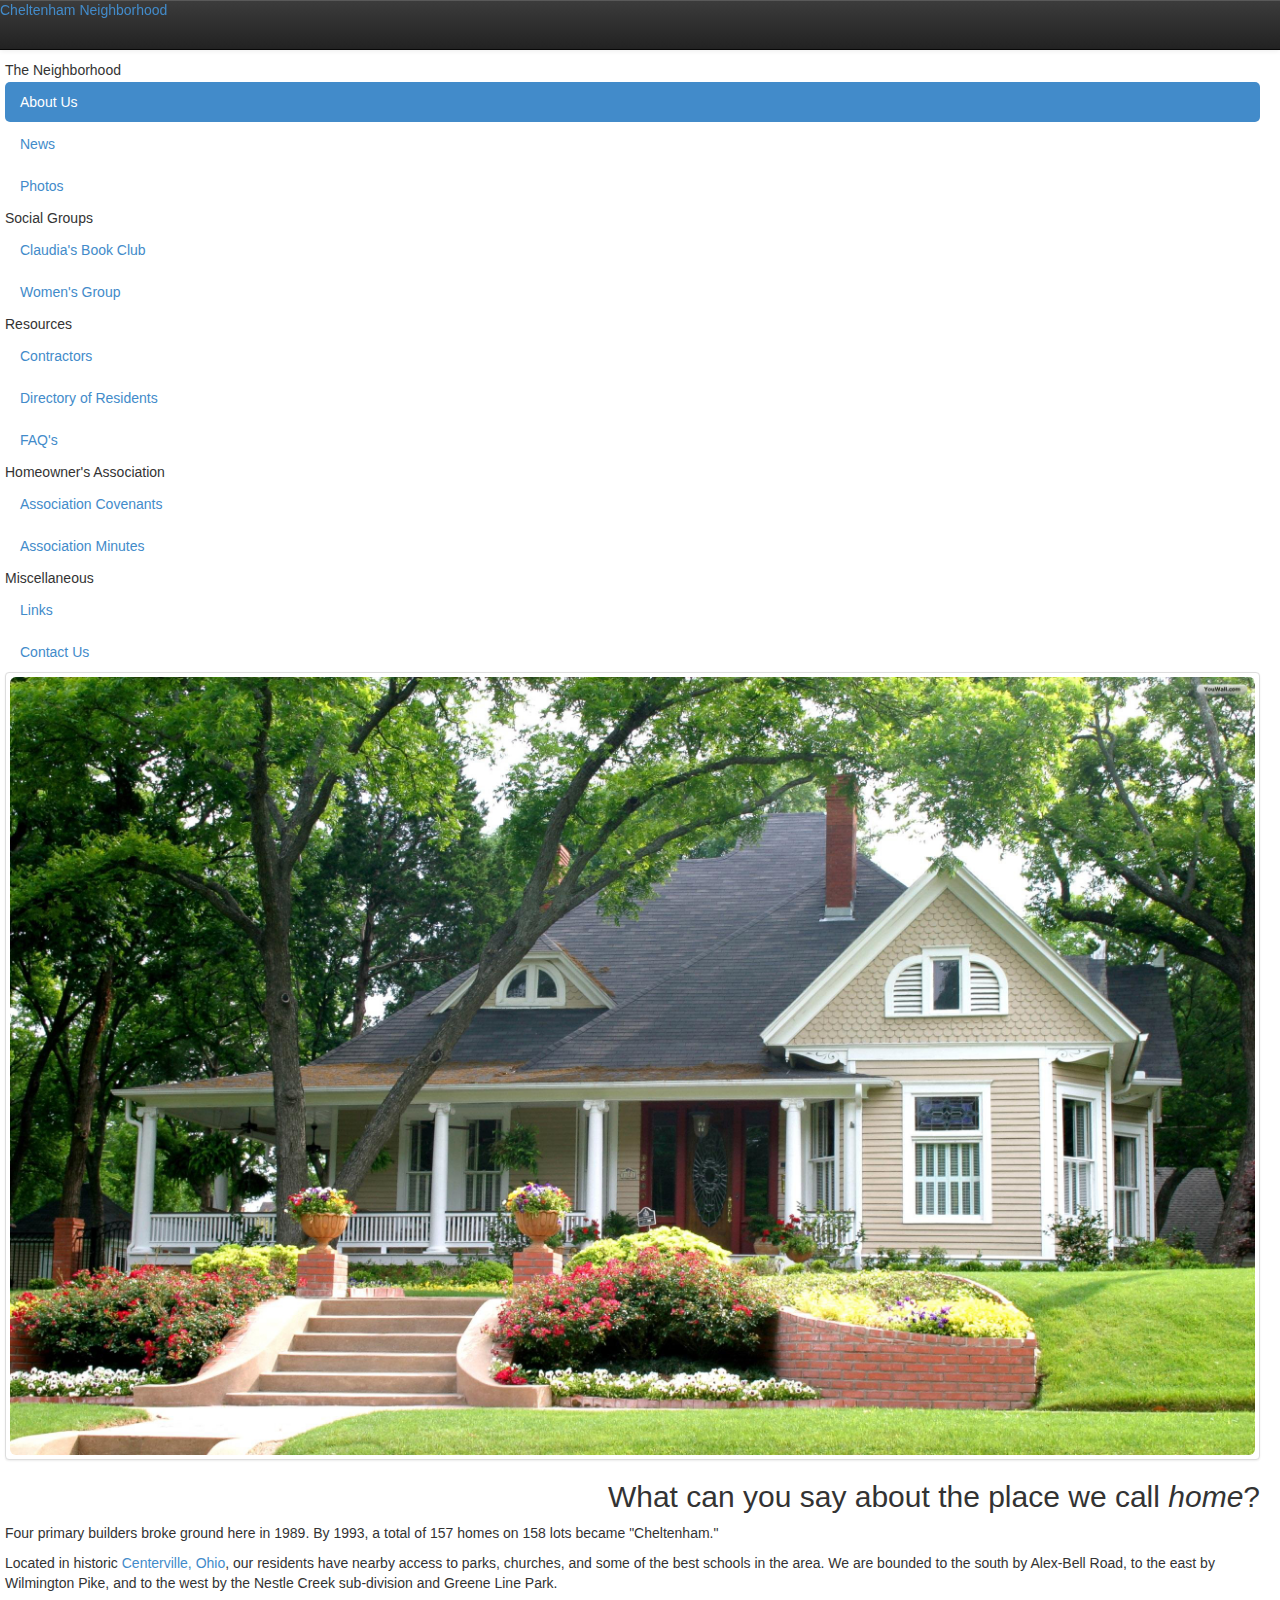
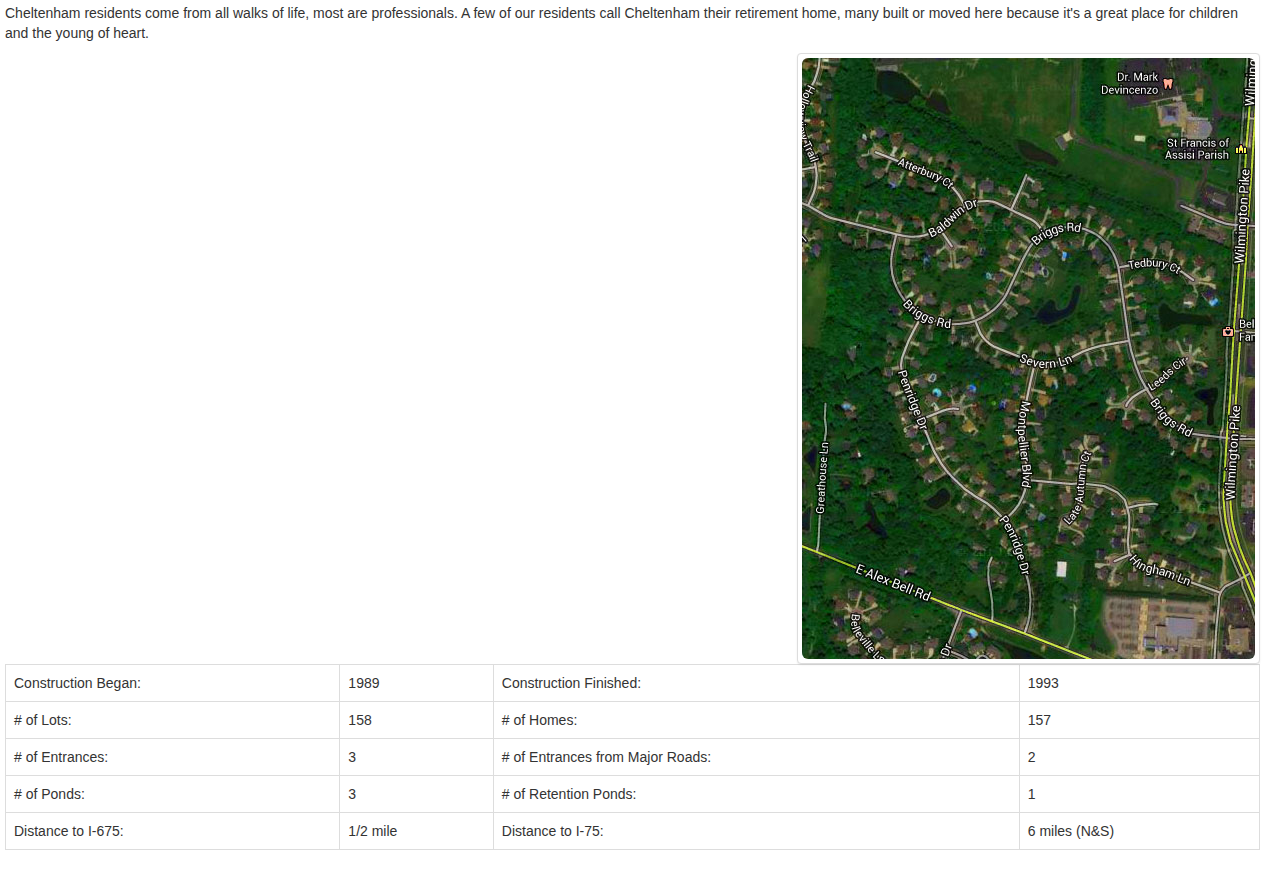
==== website/content.html @ b326ea9d "upgrading to bootstrap 3" ====
<!DOCTYPE html>
<html lang="en">
	<head>
		<title>Cheltenham Neighborhood - Centerville Ohio</title>

		<!-- Metadata -->
		<meta charset="utf-8">
		<meta name="viewport" content="width=device-width, initial-scale=1.0">
		<meta name="author" content="Keith Policano">
		<meta name="robots" content="index, follow">
		<meta name="description" content="Cheltenham Homeowners Association, Centerville, Ohio 45459">
		<meta name="keywords" content="Cheltenham, Centerville, Ohio, United States, 45459, Cheltenham, Montgomery, County">

		<!-- CSS -->
		<link href='http://fonts.googleapis.com/css?family=Open+Sans:400italic,400,700' rel='stylesheet' type='text/css'>
		<link href="css/bootstrap.css" rel="stylesheet">
		<link href="css/bootstrap-theme.css" rel="stylesheet">
		<link href="css/cheltenham.css" rel="stylesheet">

		<!-- Support older versions of IE -->
		<!--[if lt IE 9]>
		<script src="js/html5shiv.js"></script>
		<![endif]-->

		<!-- Fav and touch icons -->
		<link rel="apple-touch-icon-precomposed" sizes="144x144" href="ico/apple-touch-icon-144-precomposed.png">
		<link rel="apple-touch-icon-precomposed" sizes="114x114" href="ico/apple-touch-icon-114-precomposed.png">
		<link rel="apple-touch-icon-precomposed" sizes="72x72" href="ico/apple-touch-icon-72-precomposed.png">
		<link rel="apple-touch-icon-precomposed" href="ico/apple-touch-icon-57-precomposed.png">
		<link rel="shortcut icon" href="ico/favicon.png">
	</head>

	<body>

		<!-- Top navbar -->
		<div id="navbar" class="navbar navbar-inverse navbar-fixed-top">
			<div class="navbar-inner">
				<div class="container-fluid">
					<a class="brand" href="content.html">Cheltenham Neighborhood</a>

					<div class="nav-collapse collapse">
						<p class="navbar-text pull-right">
							Centerville, OH
						</p>
					</div>
				</div>
			</div>
		</div>

		<!-- Page Content -->
		<div class="row-fluid">
			<div class="tabbable">

				<!-- Tabs -->
				<ul id="tabs" class="nav nav-pills nav-stacked span3">
					<li class="nav-header">The Neighborhood</li>
					<li class="active"><a href="#aboutUs" data-toggle="tab">About Us</a></li>
					<li><a href="#news" data-toggle="tab">News</a></li>
					<li><a href="#photos" data-toggle="tab">Photos</a></li>
					<li class="nav-header">Social Groups</li>
					<li><a href="#bookClub" data-toggle="tab">Claudia's Book Club</a></li>
					<li><a href="#womensGroup" data-toggle="tab">Women's Group</a></li>
					<li class="nav-header">Resources</li>
					<li><a href="#contractors" data-toggle="tab">Contractors</a></li>
					<li><a href="#directory" data-toggle="tab">Directory of Residents</a></li>
					<li><a href="#faq" data-toggle="tab">FAQ's</a></li>
					<li class="nav-header">Homeowner's Association</li>
					<li><a href="#covenants" data-toggle="tab">Association Covenants</a></li>
					<li><a href="#minutes" data-toggle="tab">Association Minutes</a></li>
					<li class="nav-header">Miscellaneous</li>
					<li><a href="#links" data-toggle="tab">Links</a></li>
					<li><a href="#contactUs" data-toggle="tab">Contact Us</a></li>
				</ul>

				<!-- Tab Content -->
				<div id="tab-content" class="tab-content span9">
					<div id="aboutUs" class="tab-pane fade in active"></div>
					<div id="news" class="tab-pane fade"></div>
					<div id="photos" class="tab-pane fade"></div>
					<div id="bookClub" class="tab-pane fade"></div>
					<div id="womensGroup" class="tab-pane fade"></div>
					<div id="contractors" class="tab-pane fade"></div>
					<div id="directory" class="tab-pane fade"></div>
					<div id="faq" class="tab-pane fade"></div>
					<div id="covenants" class="tab-pane fade"></div>
					<div id="minutes" class="tab-pane fade"></div>
					<div id="links" class="tab-pane fade"></div>
					<div id="contactUs" class="tab-pane fade"></div>
				</div>
			</div>
		</div>

		<!-- Scripts - load last for performance -->
		<script src="js/jquery.js"></script>
		<script src="js/bootstrap.min.js"></script>
		<script src="js/sha256.js"></script>
		<script src="js/moment.js"></script>

		<script src="js/common.js"></script>
		<script src="js/contactUs.js"></script>
		<script src="js/contractors.js"></script>
		<script src="js/directory.js"></script>
		<script src="js/links.js"></script>
		<script src="js/photos.js"></script>
		<script src="js/minutes.js"></script>
		<script src="js/news.js"></script>
	</body>

</html>
---- website/css/cheltenham.css ----
body {
	padding: 60px 20px 20px 5px;
}

.carousel-control {
	height: 80px;
	margin-top: 45px;
	font-size: 120px;
	text-shadow: 0 1px 1px rgba(0,0,0,.4);
	background-color: transparent;
	border: 0;
	z-index: 10;
}

.carousel-inner {
	width: 100%;
}

/* Desktop */
@media (max-width: 980px) {
	body > .navbar-fixed-top .brand {
		float: left;
		margin-left: 0;
		padding-left: 10px;
		padding-right: 10px;
	}
}

/* Tablet to desktop */
@media (min-width: 768px) and (max-width: 979px) {
	body {
		padding-top: 0;
	}
}

/* Tablet */
@media (max-width: 767px) {
	body {
		padding-top: 0;
	}
}

/* Landscape phone */
@media (max-width: 480px) {
	body {
		padding-top: 0;
	}

	h2 small {
		display: block;
	}
}
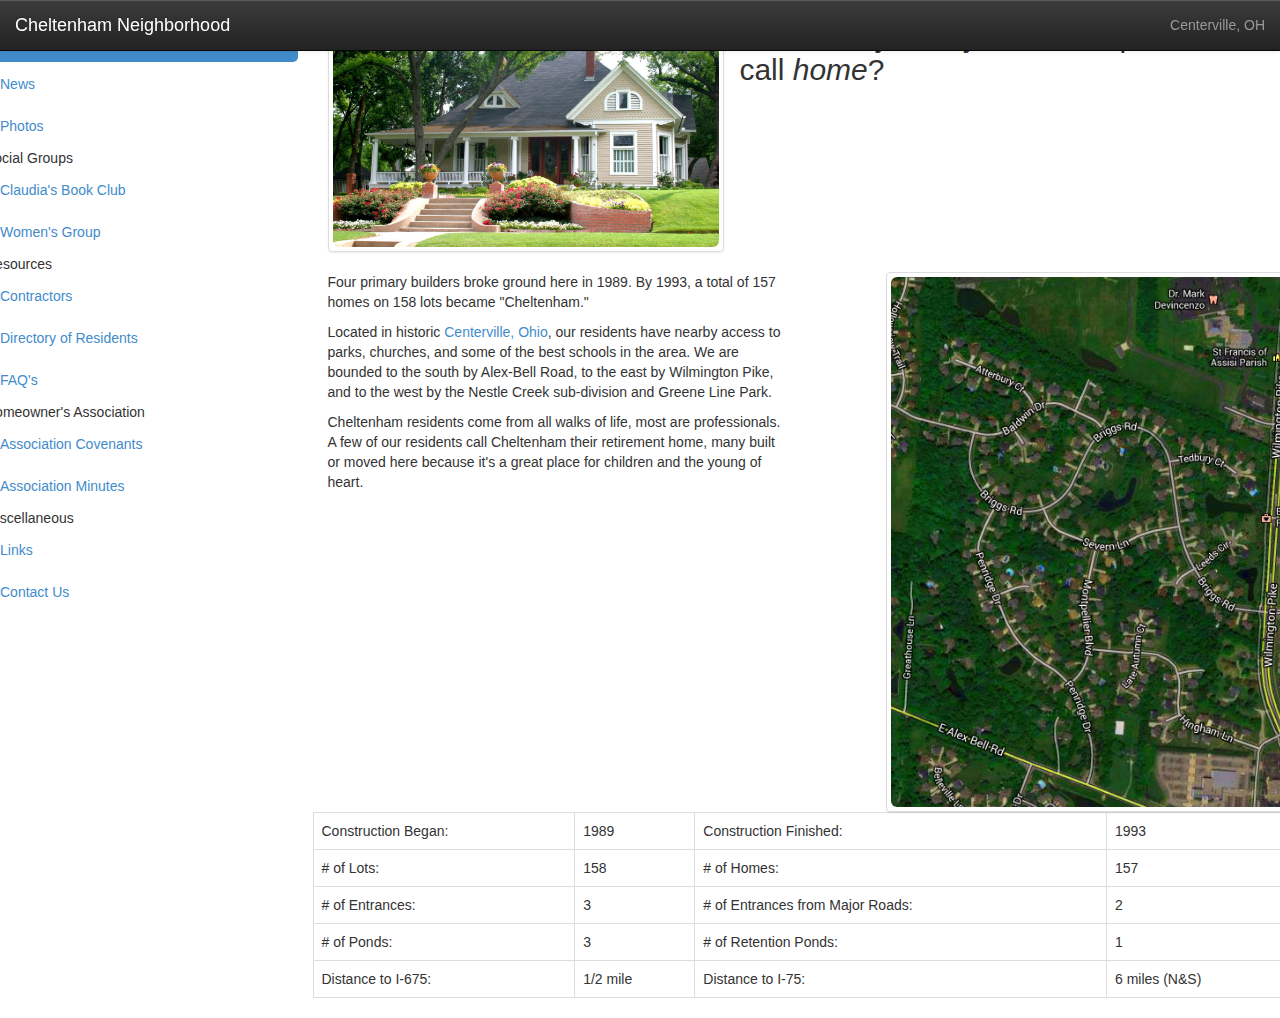
==== commit 5c3dd6e5: "starting bootstrap 3 fixes" ====
--- a/website/content.html
+++ b/website/content.html
@@ -34,25 +34,22 @@
 
 		<!-- Top navbar -->
 		<div id="navbar" class="navbar navbar-inverse navbar-fixed-top">
-			<div class="navbar-inner">
-				<div class="container-fluid">
-					<a class="brand" href="content.html">Cheltenham Neighborhood</a>
-
-					<div class="nav-collapse collapse">
-						<p class="navbar-text pull-right">
-							Centerville, OH
-						</p>
-					</div>
-				</div>
+			<div class="navbar-header">
+				<a class="navbar-brand" href="content.html">Cheltenham Neighborhood</a>
+			</div>
+			<div class="navbar-header navbar-right">
+				<p class="navbar-text">
+					Centerville, OH
+				</p>
 			</div>
 		</div>
 
 		<!-- Page Content -->
-		<div class="row-fluid">
+		<div class="row">
 			<div class="tabbable">
 
 				<!-- Tabs -->
-				<ul id="tabs" class="nav nav-pills nav-stacked span3">
+				<ul id="tabs" class="nav nav-pills nav-stacked col-xs-3">
 					<li class="nav-header">The Neighborhood</li>
 					<li class="active"><a href="#aboutUs" data-toggle="tab">About Us</a></li>
 					<li><a href="#news" data-toggle="tab">News</a></li>
@@ -73,7 +70,7 @@
 				</ul>
 
 				<!-- Tab Content -->
-				<div id="tab-content" class="tab-content span9">
+				<div id="tab-content" class="tab-content col-xs-9">
 					<div id="aboutUs" class="tab-pane fade in active"></div>
 					<div id="news" class="tab-pane fade"></div>
 					<div id="photos" class="tab-pane fade"></div>
@@ -96,14 +93,14 @@
 		<script src="js/sha256.js"></script>
 		<script src="js/moment.js"></script>
 
-		<script src="js/common.js"></script>
-		<script src="js/contactUs.js"></script>
-		<script src="js/contractors.js"></script>
-		<script src="js/directory.js"></script>
-		<script src="js/links.js"></script>
-		<script src="js/photos.js"></script>
-		<script src="js/minutes.js"></script>
-		<script src="js/news.js"></script>
+		<script src="js/common.js?1"></script>
+		<script src="js/contactUs.js?1"></script>
+		<script src="js/contractors.js?1"></script>
+		<script src="js/directory.js?1"></script>
+		<script src="js/links.js?1"></script>
+		<script src="js/photos.js?1"></script>
+		<script src="js/minutes.js?1"></script>
+		<script src="js/news.js?1"></script>
 	</body>
 
 </html>--- a/website/css/cheltenham.css
+++ b/website/css/cheltenham.css
@@ -1,52 +1,52 @@
-body {
-	padding: 60px 20px 20px 5px;
-}
+/*body {*/
+	/*padding: 60px 20px 20px 5px;*/
+/*}*/
 
-.carousel-control {
-	height: 80px;
-	margin-top: 45px;
-	font-size: 120px;
-	text-shadow: 0 1px 1px rgba(0,0,0,.4);
-	background-color: transparent;
-	border: 0;
-	z-index: 10;
-}
+/*.carousel-control {*/
+	/*height: 80px;*/
+	/*margin-top: 45px;*/
+	/*font-size: 120px;*/
+	/*text-shadow: 0 1px 1px rgba(0,0,0,.4);*/
+	/*background-color: transparent;*/
+	/*border: 0;*/
+	/*z-index: 10;*/
+/*}*/
 
-.carousel-inner {
-	width: 100%;
-}
+/*.carousel-inner {*/
+	/*width: 100%;*/
+/*}*/
 
 /* Desktop */
-@media (max-width: 980px) {
-	body > .navbar-fixed-top .brand {
-		float: left;
-		margin-left: 0;
-		padding-left: 10px;
-		padding-right: 10px;
-	}
-}
+/*@media (max-width: 980px) {*/
+	/*body > .navbar-fixed-top .brand {*/
+		/*float: left;*/
+		/*margin-left: 0;*/
+		/*padding-left: 10px;*/
+		/*padding-right: 10px;*/
+	/*}*/
+/*}*/
 
 /* Tablet to desktop */
-@media (min-width: 768px) and (max-width: 979px) {
-	body {
-		padding-top: 0;
-	}
-}
+/*@media (min-width: 768px) and (max-width: 979px) {*/
+	/*body {*/
+		/*padding-top: 0;*/
+	/*}*/
+/*}*/
 
 /* Tablet */
-@media (max-width: 767px) {
-	body {
-		padding-top: 0;
-	}
-}
+/*@media (max-width: 767px) {*/
+	/*body {*/
+		/*padding-top: 0;*/
+	/*}*/
+/*}*/
 
 /* Landscape phone */
-@media (max-width: 480px) {
-	body {
-		padding-top: 0;
-	}
+/*@media (max-width: 480px) {*/
+	/*body {*/
+		/*padding-top: 0;*/
+	/*}*/
 
-	h2 small {
-		display: block;
-	}
-}+	/*h2 small {*/
+		/*display: block;*/
+	/*}*/
+/*}*/